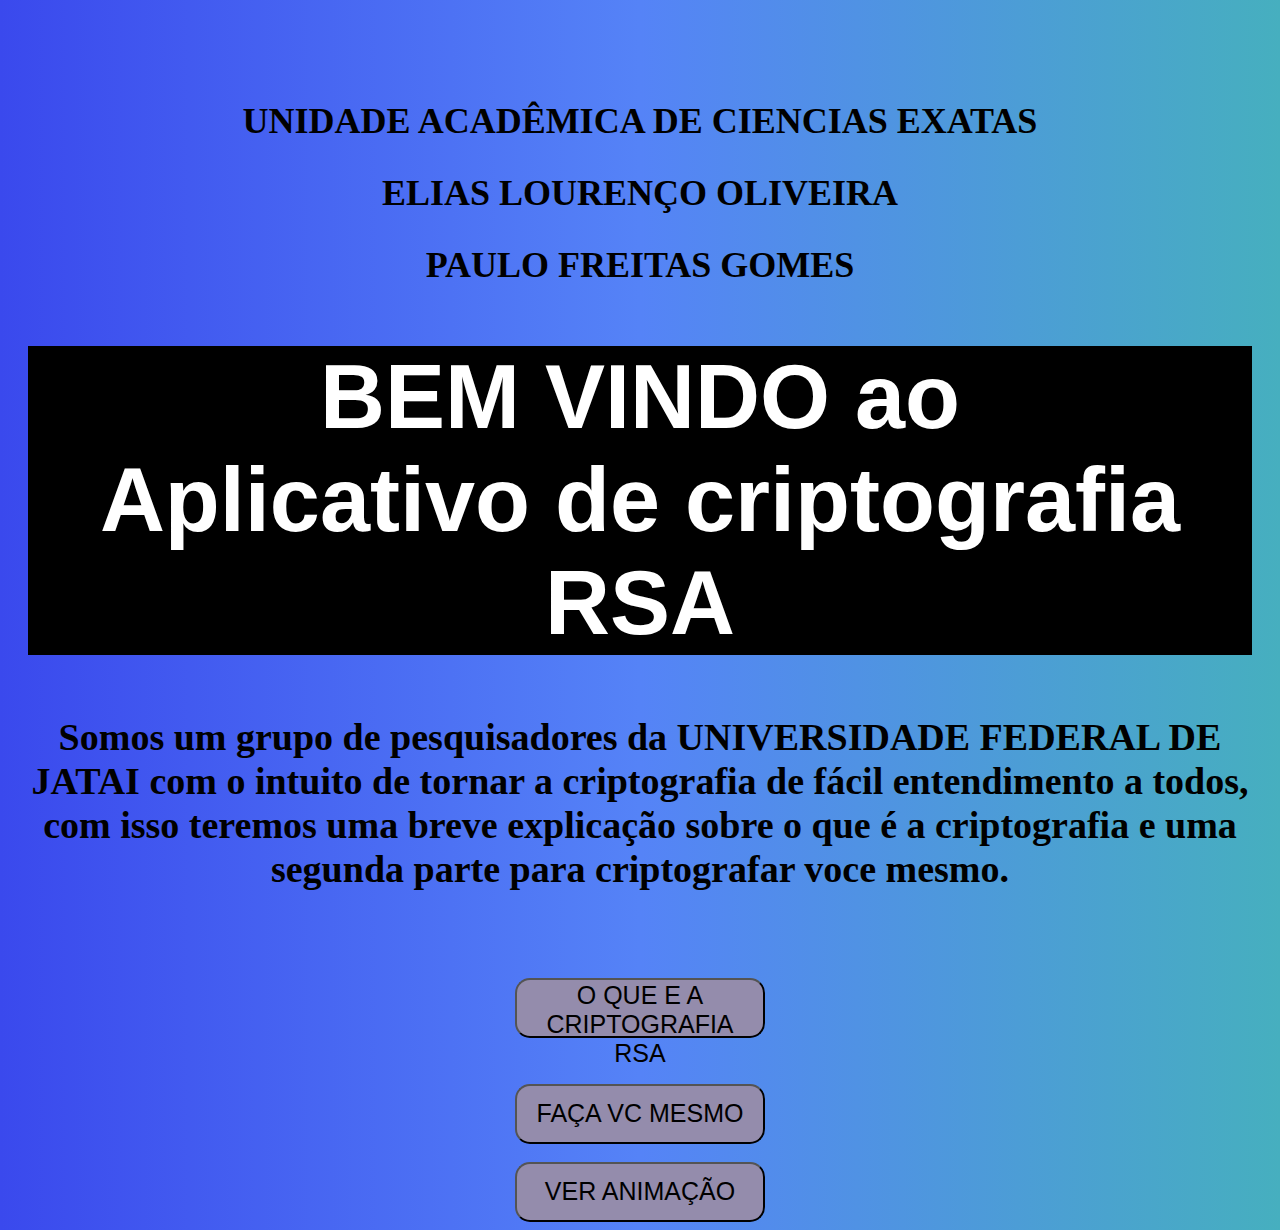
==== index.html @ 4ea50160 "Update index.html" ====
<!DOCTYPE html>
 <html lang="en">
 
    <head>
        <meta charset="UTF-8">
        <meta http-equiv="X-UA-Compatible" content="IE=edge">
        <meta name="viewport" content="width=device-width, initial-scale=1.0">
       <!-- <link rel="stylesheet" type="text/css" href="stile.css"> -->
     
   <!--  <a href="https://oliveiral2001.github.io/Criptografia/criptografando.html">Ir para a página Criptografia</a>  -->

     <link href = " https://oliveiral2001.github.io/Criptografia/sytle.css" rel = "stylesheet >
     <script src = " https://oliveiral2001.github.io/Criptografia/script.js "><script>
  //    https://oliveiral2001.github.io/Criptografia/script.js
      
        <script src="script.js"></script>
        <script src="caminho/para/bigInt.js"></script>

       <title> BEM VINDO</title>
         <div class="logo"> 
           <!--  <img src="ufj.png" alt="Imagem emblema ufj"> -->
            <h2> UNIDADE ACADÊMICA DE CIENCIAS EXATAS</h2>
            <h2> ELIAS LOURENÇO OLIVEIRA</h2>
            <h2> PAULO FREITAS GOMES</h2>
         </div>
         <div id="titulo">
            <!-- Titulo na página -->
            <h1>BEM VINDO ao <br> Aplicativo de criptografia RSA </h1>
         </div>
    
                     <!-- Paragrafo -->
            <div class="titulo"> <h4>  <p>Somos um grupo de pesquisadores da UNIVERSIDADE FEDERAL DE JATAI  com o intuito de tornar 
                 a criptografia de fácil entendimento a todos, com isso teremos uma breve explicação sobre o que é a 
                 criptografia e uma segunda parte para criptografar voce mesmo.
            </p>   </h4>   </div>
        <body>

            
           
        
          <!--  <button class="botao"><a href="/ou.html" >entrar</a></button> -->
            <br>
            <br>
            <a href="https://oliveiral2001.github.io/Criptografia/entendendo-a-criptografia.html"> 

                 <button class="botao"> O QUE E A CRIPTOGRAFIA  RSA </button>
            </a>
        <br>
        <br>
        <link href="https://oliveiral2001.github.io/Criptografia/criptografando.html"> 

            <button class="botao"> FAÇA VC MESMO </button>  
       
         <br>
         <br>
       <a href="ver-animacao.html"> 

         <button class="botao"> VER ANIMAÇÃO </button>
       </a>
        
        </body>
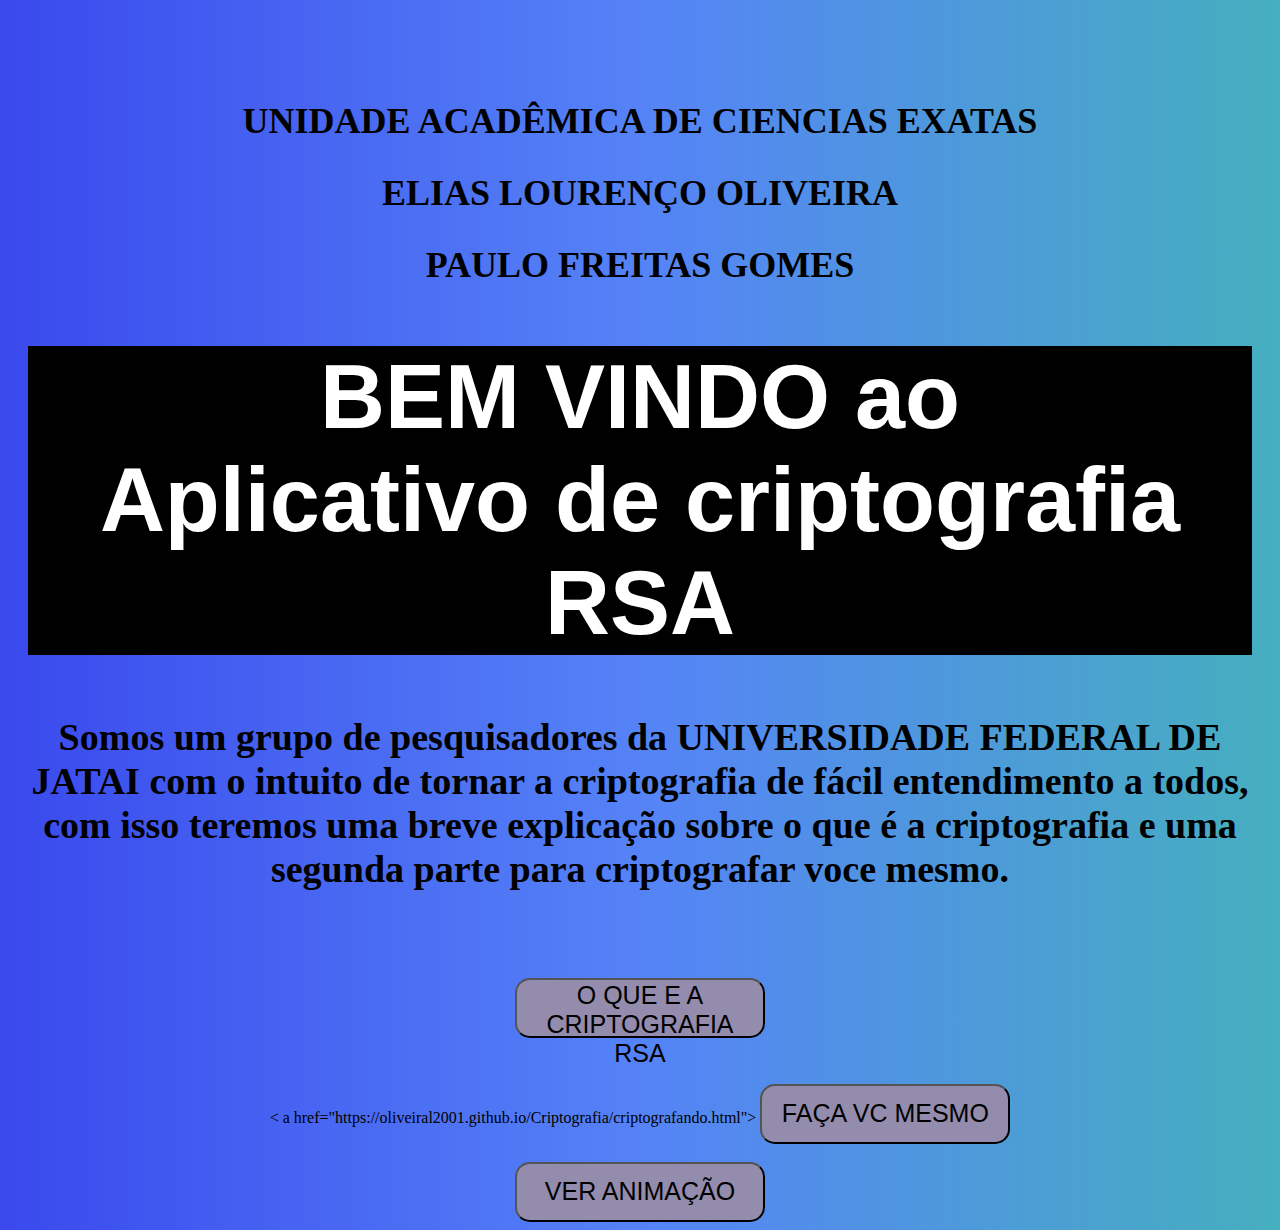
==== commit 9308ae7a: "Update index.html" ====
--- a/index.html
+++ b/index.html
@@ -15,7 +15,7 @@
   //    https://oliveiral2001.github.io/Criptografia/script.js
       
         <script src="script.js"></script>
-        <script src="caminho/para/bigInt.js"></script>
+        <script src="caminho/para/bigInt.js"></script> 
 
        <title> BEM VINDO</title>
          <div class="logo"> 
@@ -48,7 +48,7 @@
             </a>
         <br>
         <br>
-        <link href="https://oliveiral2001.github.io/Criptografia/criptografando.html"> 
+        < a href="https://oliveiral2001.github.io/Criptografia/criptografando.html"> 
 
             <button class="botao"> FAÇA VC MESMO </button>  
        
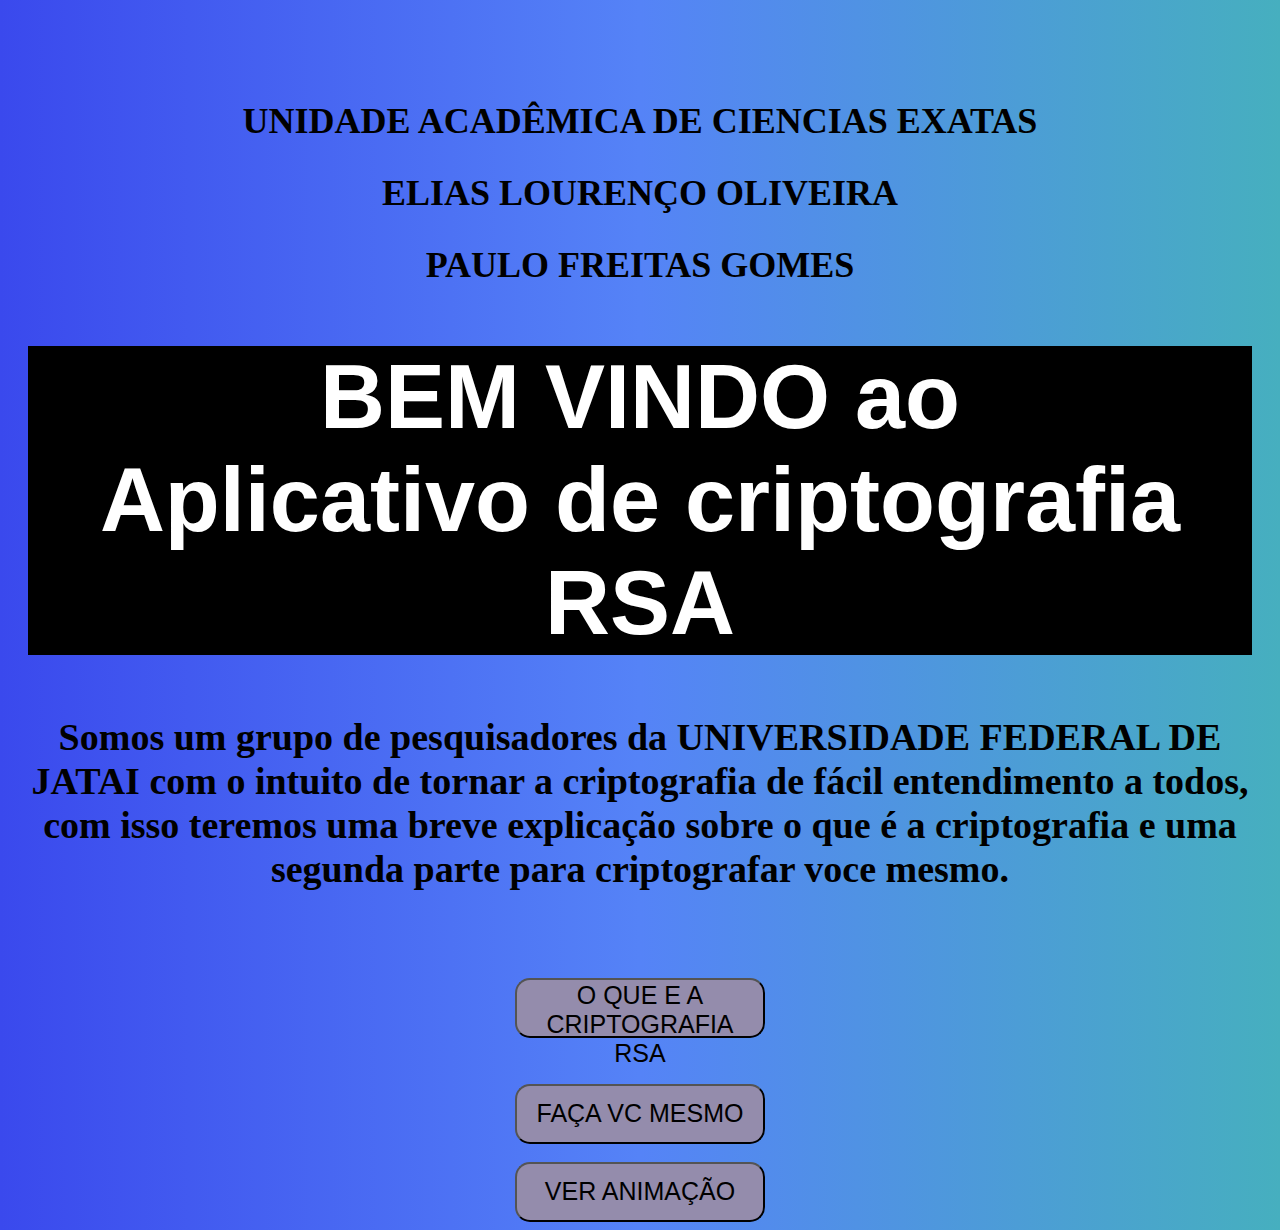
==== commit 0bfa2ab4: "Update index.html" ====
--- a/index.html
+++ b/index.html
@@ -14,7 +14,7 @@
      <script src = " https://oliveiral2001.github.io/Criptografia/script.js "><script>
   //    https://oliveiral2001.github.io/Criptografia/script.js
       
-        <script src="script.js"></script>
+      //  <script src="script.js"></script> 
         <script src="caminho/para/bigInt.js"></script> 
 
        <title> BEM VINDO</title>
@@ -48,10 +48,10 @@
             </a>
         <br>
         <br>
-        < a href="https://oliveiral2001.github.io/Criptografia/criptografando.html"> 
+        <a href="https://oliveiral2001.github.io/Criptografia/criptografando.html"> 
 
             <button class="botao"> FAÇA VC MESMO </button>  
-       
+        </a> 
          <br>
          <br>
        <a href="ver-animacao.html"> 
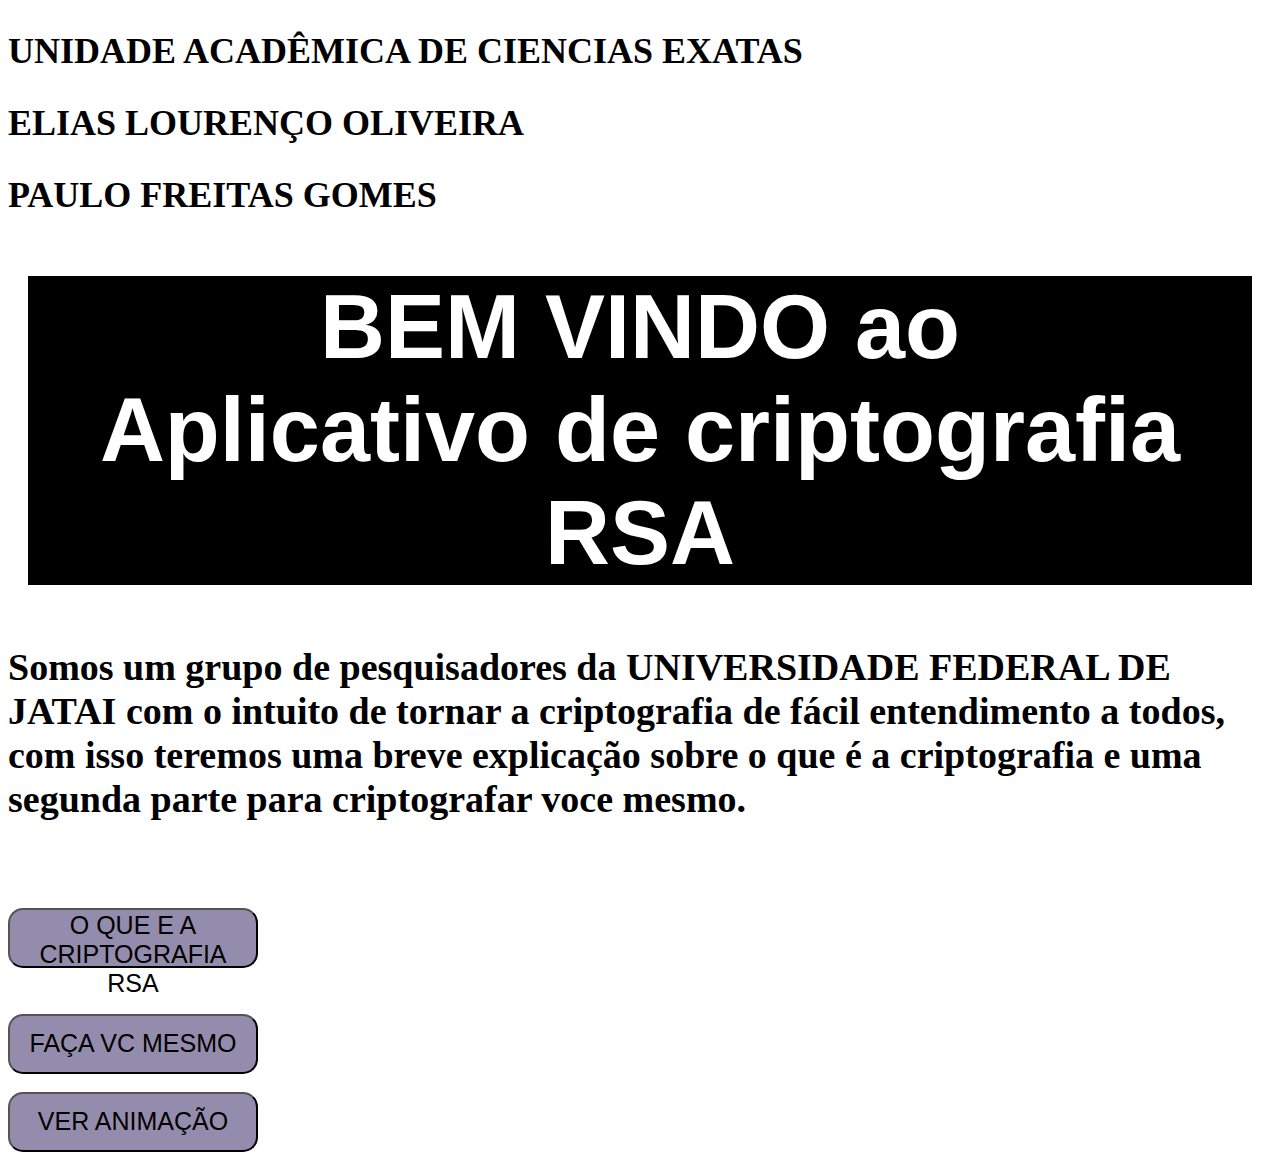
==== commit dee7fecd: "Update index.html" ====
--- a/index.html
+++ b/index.html
@@ -10,14 +10,14 @@
      
    <!--  <a href="https://oliveiral2001.github.io/Criptografia/criptografando.html">Ir para a página Criptografia</a>  -->
 
-     <link href = " https://oliveiral2001.github.io/Criptografia/sytle.css" rel = "stylesheet >
-     <script src = " https://oliveiral2001.github.io/Criptografia/script.js "><script>
-  //    https://oliveiral2001.github.io/Criptografia/script.js
-      
-      //  <script src="script.js"></script> 
-        <script src="caminho/para/bigInt.js"></script> 
+     <link href = " https://oliveiral2001.github.io/Criptografia/sytle.css" rel = "stylesheet" >
+     <script src = " https://oliveiral2001.github.io/Criptografia/script.js "></script>  
+     <script src="caminho/para/bigInt.js"></script> 
 
        <title> BEM VINDO</title>
+    </head>
+  
+     <body>
          <div class="logo"> 
            <!--  <img src="ufj.png" alt="Imagem emblema ufj"> -->
             <h2> UNIDADE ACADÊMICA DE CIENCIAS EXATAS</h2>
@@ -34,7 +34,7 @@
                  a criptografia de fácil entendimento a todos, com isso teremos uma breve explicação sobre o que é a 
                  criptografia e uma segunda parte para criptografar voce mesmo.
             </p>   </h4>   </div>
-        <body>
+      
 
             
            
@@ -42,18 +42,20 @@
           <!--  <button class="botao"><a href="/ou.html" >entrar</a></button> -->
             <br>
             <br>
-            <a href="https://oliveiral2001.github.io/Criptografia/entendendo-a-criptografia.html"> 
+            <a href="entendendo-a-criptografia.html"> 
 
                  <button class="botao"> O QUE E A CRIPTOGRAFIA  RSA </button>
             </a>
         <br>
         <br>
-        <a href="https://oliveiral2001.github.io/Criptografia/criptografando.html"> 
+        <a href="criptografando.html"> 
 
             <button class="botao"> FAÇA VC MESMO </button>  
         </a> 
+         
          <br>
          <br>
+         
        <a href="ver-animacao.html"> 
 
          <button class="botao"> VER ANIMAÇÃO </button>
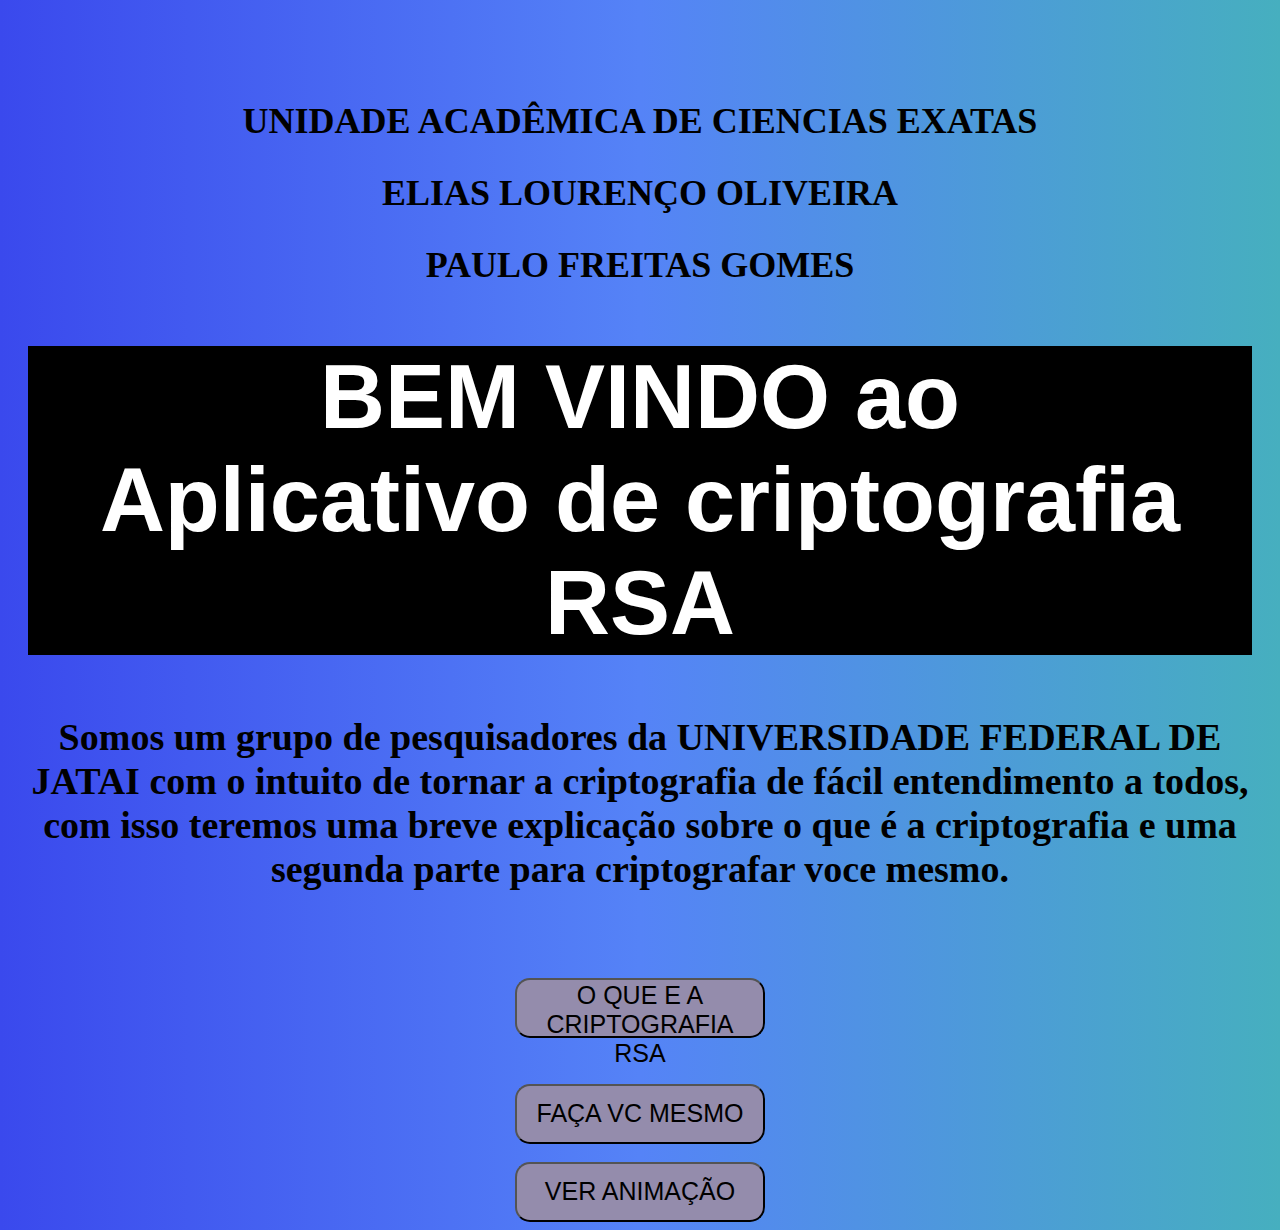
==== commit f9970159: "Update index.html" ====
--- a/index.html
+++ b/index.html
@@ -12,7 +12,7 @@
 
      <link href = " https://oliveiral2001.github.io/Criptografia/sytle.css" rel = "stylesheet" >
      <script src = " https://oliveiral2001.github.io/Criptografia/script.js "></script>  
-     <script src="caminho/para/bigInt.js"></script> 
+  <!--   <script src="caminho/para/bigInt.js"></script> -->
 
        <title> BEM VINDO</title>
     </head>
